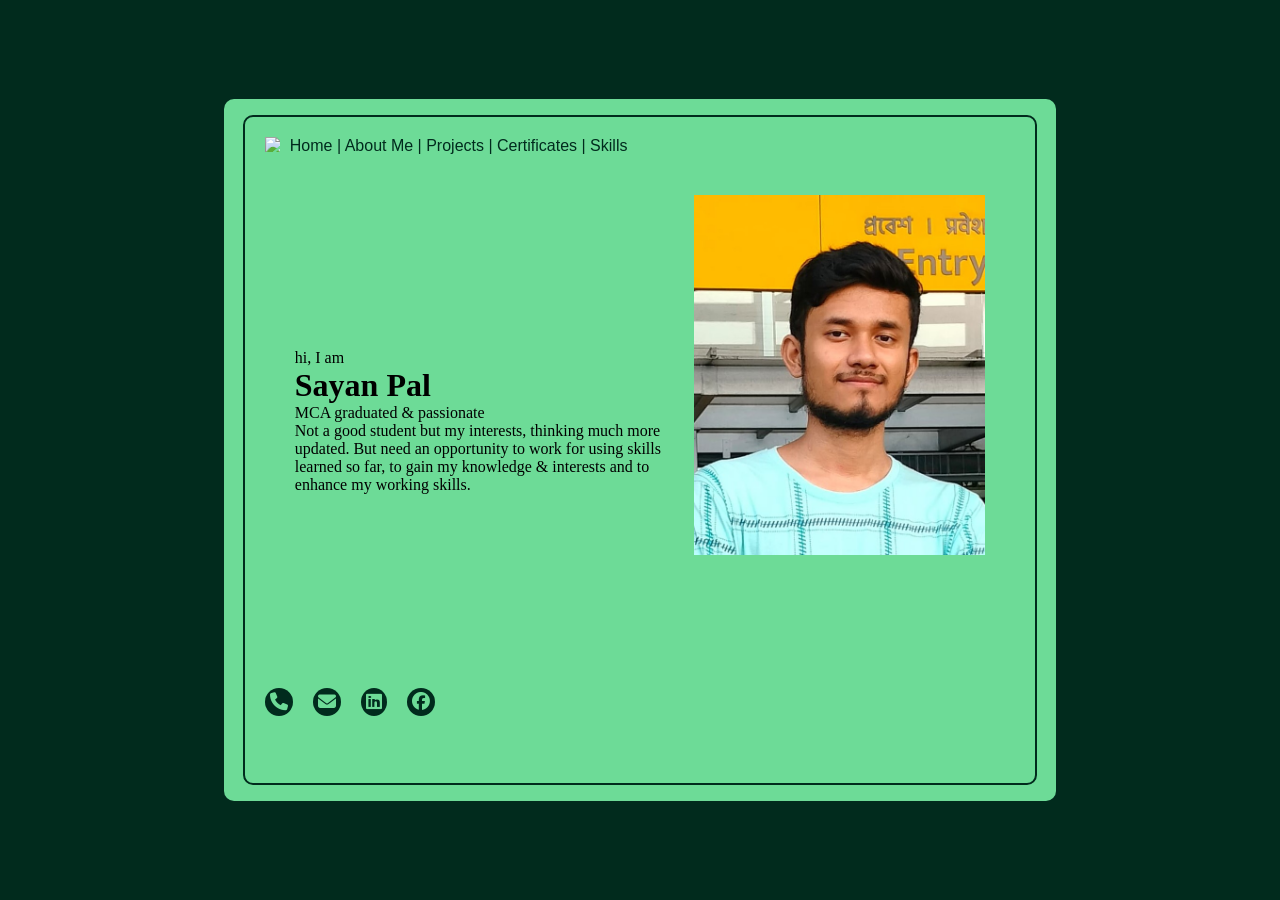
==== index.html @ 7c36a34a "Uploading the files" ====
<!DOCTYPE html>
<html lang="en">
<head>
    <meta charset="UTF-8">
    <meta name="viewport" content="width=device-width, initial-scale=1.0">
    <title>Portfolio:Home</title>
    <link rel="stylesheet" href="index.css">
    <link rel="stylesheet" href="https://cdnjs.cloudflare.com/ajax/libs/font-awesome/6.5.0/css/all.min.css">
</head>
<body>
    <div class="portfolio">
        <div class="portfolio-content">
            <header>
                <img src="https://cdn-icons-png.flaticon.com/512/726/726056.png" alt="Logo">
                <nav>
                    <a href="index.html">Home</a> |
                    <a href="aboutMe.html">About Me</a> |
                    <a href="projects.html">Projects</a> |
                    <a href="certificates.html">Certificates</a> |
                    <a href="skills.html">Skills</a>
                </nav>
            </header>
            <main class="main1">
                <div class="description">
                    <p>hi, I am</p>
                    <h1>Sayan Pal</h1>
                    <p>MCA graduated & passionate</p>
                    <p>Not a good student but my interests, thinking much more updated. But need an opportunity to work for using skills learned so far, to gain my knowledge & interests and to enhance my working skills.</p>
                </div>
                <img src="IMG-20250617-WA0018.jpg" height="360" width="300">
            </main>
            <footer>
                <p><i class="fa-solid fa-phone"></i></p>
                <p><i class="fa-solid fa-envelope"></i></p> 
                <p><i class="fa-brands fa-linkedin"></i></p> 
                <p><i class="fa-brands fa-facebook"></i></p>
            </footer>
        </div>
    </div>
</body>
</html>
---- index.css ----
*{
    margin: 0;
    padding: 0;
}

body{
    background-color: #012b1d;
    justify-content: center;
    align-items: center;
    display: flex;
    height: 100vh;
}

.portfolio{
    height: 78%;
    width: 65%;
    background-color: #6ddb97;
    border-radius: 10px;
    justify-content: center;
    align-items: center;
    display: flex;
}

.portfolio-content{
    height: 95%;
    width: 95%;
    border-radius: 10px;
    border:2px solid #012b1d;
}

/* header-part */
header{
    padding: 20px;
    gap: 10px;
    display: flex;
}

header img{
    height: 15px;
    width: 15px;
}

header nav{
    font-family: 'Franklin Gothic Medium', 'Arial Narrow', Arial, sans-serif;
    color:#012b1d;
}

header nav a{
    text-decoration: none;
    color:#012b1d;
}

/*footer-part*/
footer{
    padding: 20px;
    display: flex;
}

footer i{
    background-color: #012b1d;
    color: #6ddb97;
    font-size: 18px;
    padding: 5px;
    border-radius: 50%;
    margin-right: 20px;
}

/* home/index */
.main1{
    height: 68%;
    padding: 20px 50px;
    justify-content: space-between;
    display: flex;
}

.description{
    display: flex;
    flex-direction: column;
    justify-content: center;
}

/* about me */
.main2{
    height: 68%;
    padding: 20px 50px;
    display: flex;
    justify-content: space-between;
}

.about1{
    font-family: Arial, Helvetica, sans-serif;
    text-align: justify;
    margin-right: 5px;
    padding: 10px;
    overflow-y: auto;
    scrollbar-width: none;
}

.about1 ol{
    list-style-type: decimal;
    padding-left: 10px;
}

.about1 hr{
    background-color: black;
    height: 1px;
    border: none;
    margin-bottom: 8px;
}

.about2{
    flex-direction: column;
    justify-content: space-around;
    margin-left: 5px;
    height: 100%;
    width: 150%;
    overflow-y: auto;
    scrollbar-width: none;
}

.about2 .personality{
    background-color: #53b879;
    margin: 10px;
    padding: 20px;
    border-radius: 10px;
    display: grid;
}

.about2 .interests{
    background-color: #53b879;
    margin: 10px;
    padding: 20px;
    border-radius: 10px;
    display: grid;
}

.about2 ul{
    list-style-type: '✔';
}

.about2 ul li{
    padding-left: 5px;
}

/* projects */
.main3{
    height: 68%;
    padding: 20px 50px;
}
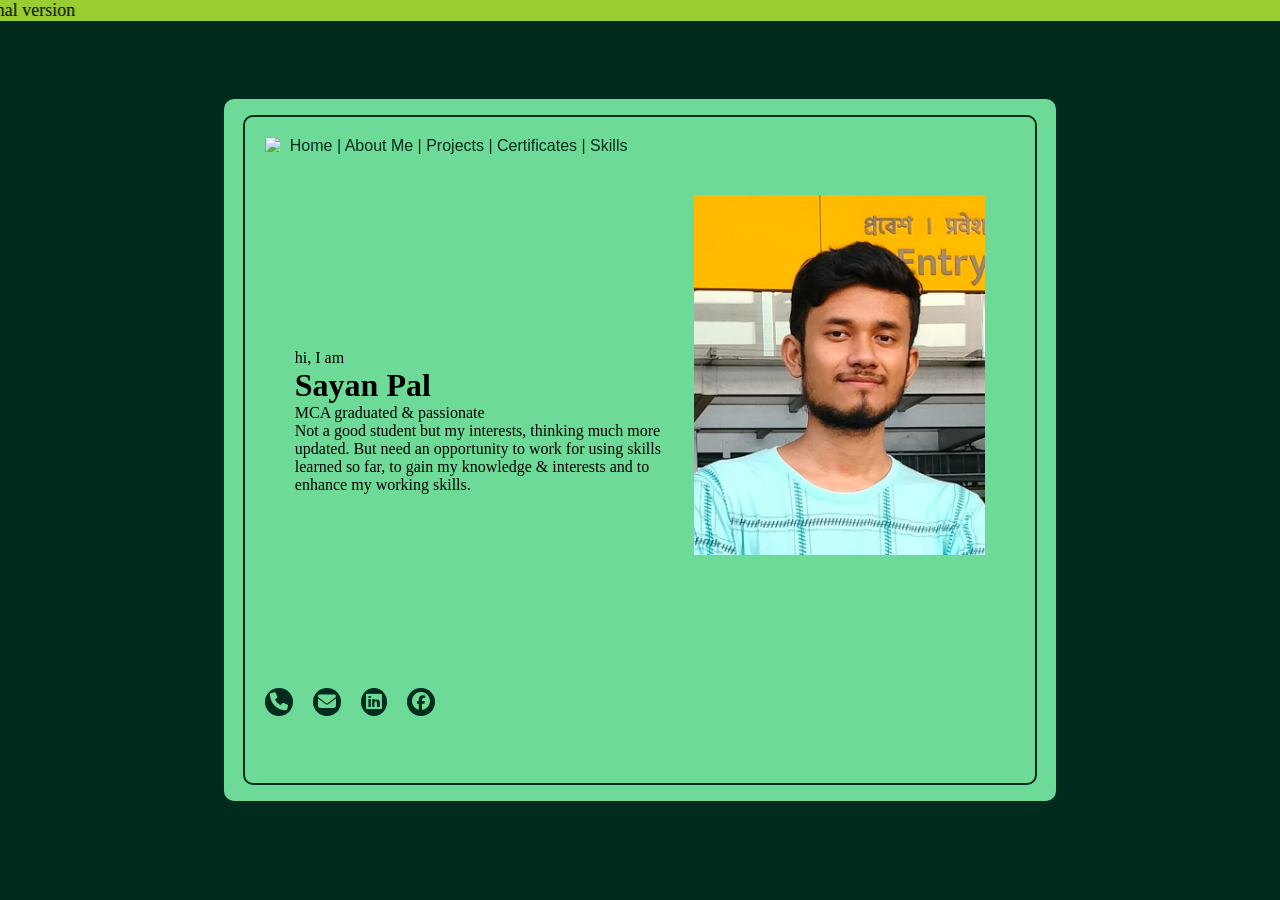
==== commit f436dd2a: "adding warning message" ====
--- a/index.html
+++ b/index.html
@@ -8,6 +8,7 @@
     <link rel="stylesheet" href="https://cdnjs.cloudflare.com/ajax/libs/font-awesome/6.5.0/css/all.min.css">
 </head>
 <body>
+    <marquee behavior="" direction="right">This is not the final version</marquee>
     <div class="portfolio">
         <div class="portfolio-content">
             <header>
@@ -38,4 +39,5 @@
         </div>
     </div>
 </body>
-</html>+
+</html>
--- a/index.css
+++ b/index.css
@@ -9,6 +9,13 @@
     align-items: center;
     display: flex;
     height: 100vh;
+}
+
+marquee{
+    position: absolute;
+    top: 0;
+    background-color: yellowgreen;
+    font-size: 18px;
 }
 
 .portfolio{
@@ -147,3 +154,4 @@
     height: 68%;
     padding: 20px 50px;
 }
+
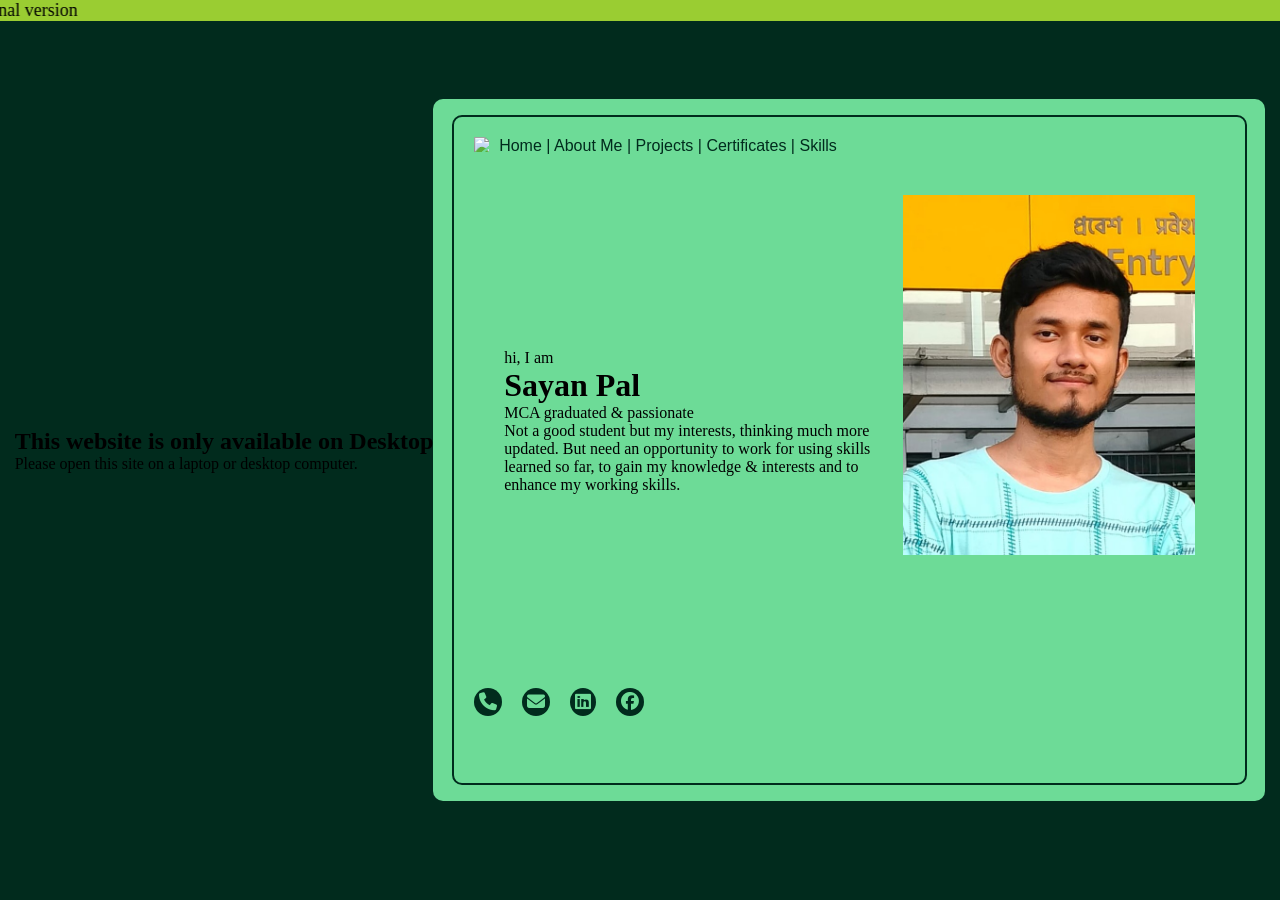
==== commit 644ba092: "adding responsive message" ====
--- a/index.html
+++ b/index.html
@@ -8,6 +8,10 @@
     <link rel="stylesheet" href="https://cdnjs.cloudflare.com/ajax/libs/font-awesome/6.5.0/css/all.min.css">
 </head>
 <body>
+    <div class="desktop-only-message">
+        <h2>This website is only available on Desktop</h2>
+        <p>Please open this site on a laptop or desktop computer.</p>
+    </div>
     <marquee behavior="" direction="right">This is not the final version</marquee>
     <div class="portfolio">
         <div class="portfolio-content">
@@ -41,3 +45,4 @@
 </body>
 
 </html>
+
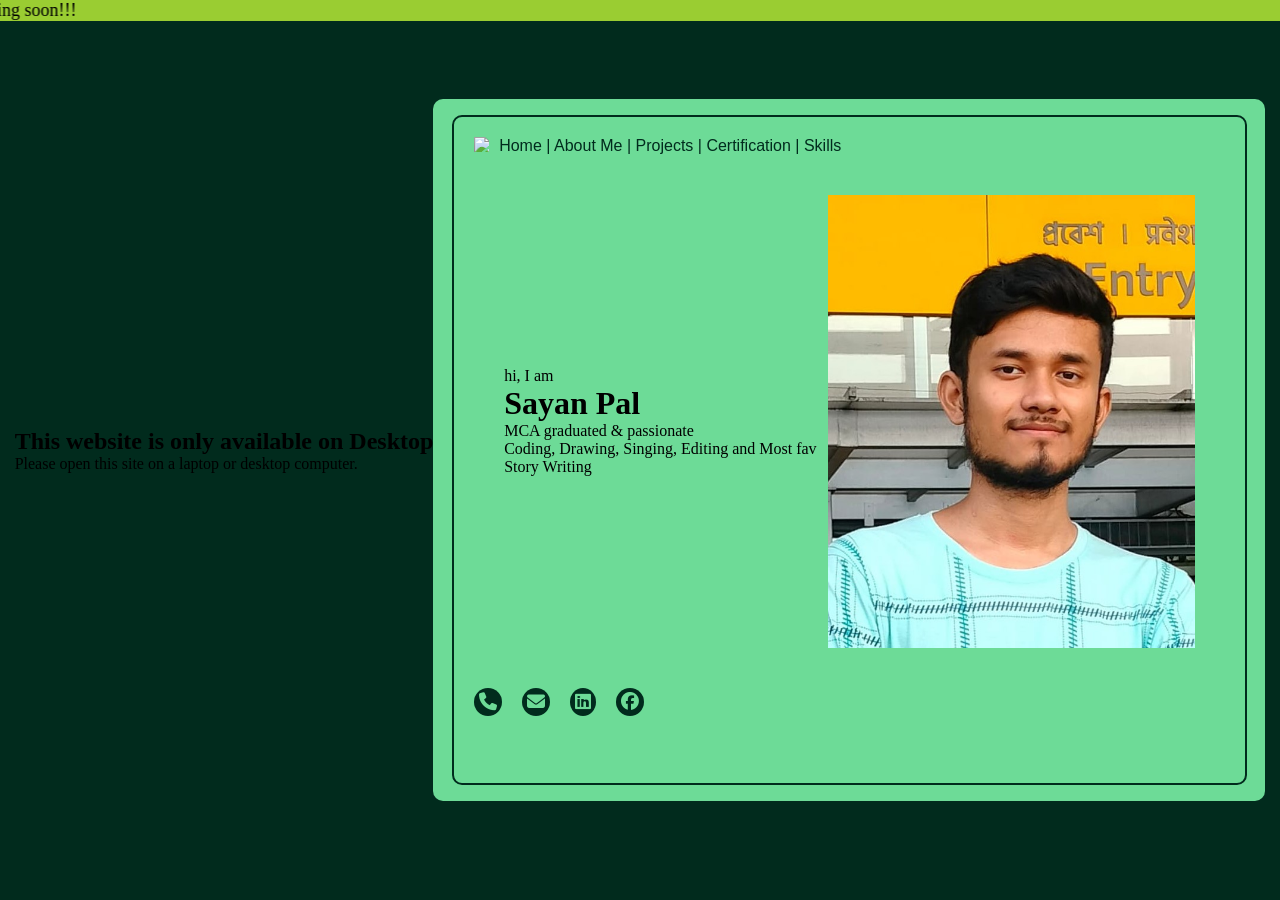
==== commit 207d76cd: "Updated index.html" ====
--- a/index.html
+++ b/index.html
@@ -8,11 +8,11 @@
     <link rel="stylesheet" href="https://cdnjs.cloudflare.com/ajax/libs/font-awesome/6.5.0/css/all.min.css">
 </head>
 <body>
-    <div class="desktop-only-message">
+    <div class="desktop_only">
         <h2>This website is only available on Desktop</h2>
         <p>Please open this site on a laptop or desktop computer.</p>
     </div>
-    <marquee behavior="" direction="right">This is not the final version</marquee>
+    <marquee behavior="" direction="right">Small screen versions updating. Coming soon!!!</marquee>
     <div class="portfolio">
         <div class="portfolio-content">
             <header>
@@ -21,7 +21,7 @@
                     <a href="index.html">Home</a> |
                     <a href="aboutMe.html">About Me</a> |
                     <a href="projects.html">Projects</a> |
-                    <a href="certificates.html">Certificates</a> |
+                    <a href="certification.html">Certification</a> |
                     <a href="skills.html">Skills</a>
                 </nav>
             </header>
@@ -30,19 +30,17 @@
                     <p>hi, I am</p>
                     <h1>Sayan Pal</h1>
                     <p>MCA graduated & passionate</p>
-                    <p>Not a good student but my interests, thinking much more updated. But need an opportunity to work for using skills learned so far, to gain my knowledge & interests and to enhance my working skills.</p>
+                    <p>Coding, Drawing, Singing, Editing and Most fav Story Writing</p>
                 </div>
-                <img src="IMG-20250617-WA0018.jpg" height="360" width="300">
+                <img src="Profile pic.jpg">
             </main>
             <footer>
-                <p><i class="fa-solid fa-phone"></i></p>
-                <p><i class="fa-solid fa-envelope"></i></p> 
-                <p><i class="fa-brands fa-linkedin"></i></p> 
-                <p><i class="fa-brands fa-facebook"></i></p>
+                <p><a href="tel:+917044818876"><i class="fa-solid fa-phone"></i></a></p>
+                <p><a href="mailto:rocky2001sayan@gmail.com"><i class="fa-solid fa-envelope"></i></a></p> 
+                <p><a href="https:www.linkedin.com/in/sayan-pal-607424310/"><i class="fa-brands fa-linkedin"></i></a></p> 
+                <p><a href="https://www.facebook.com/sayan8876/"><i class="fa-brands fa-facebook"></i></a></p>
             </footer>
         </div>
     </div>
 </body>
-
 </html>
-
--- a/index.css
+++ b/index.css
@@ -9,6 +9,31 @@
     align-items: center;
     display: flex;
     height: 100vh;
+}
+
+/* Hide message by default */
+.desktop-only-message {
+    display: none;
+}
+
+/* Show message on small screens */
+@media (max-width: 1024px) {
+    body > *:not(.desktop-only-message) {
+        display: none;
+    }
+
+    .desktop-only-message {
+        display: flex;
+        height: 100vh;
+        width: 100%;
+        justify-content: center;
+        align-items: center;
+        flex-direction: column;
+        text-align: center;
+        font-family: Arial, sans-serif;
+        background: #111;
+        color: white;
+    }
 }
 
 marquee{
@@ -155,3 +180,4 @@
     padding: 20px 50px;
 }
 
+
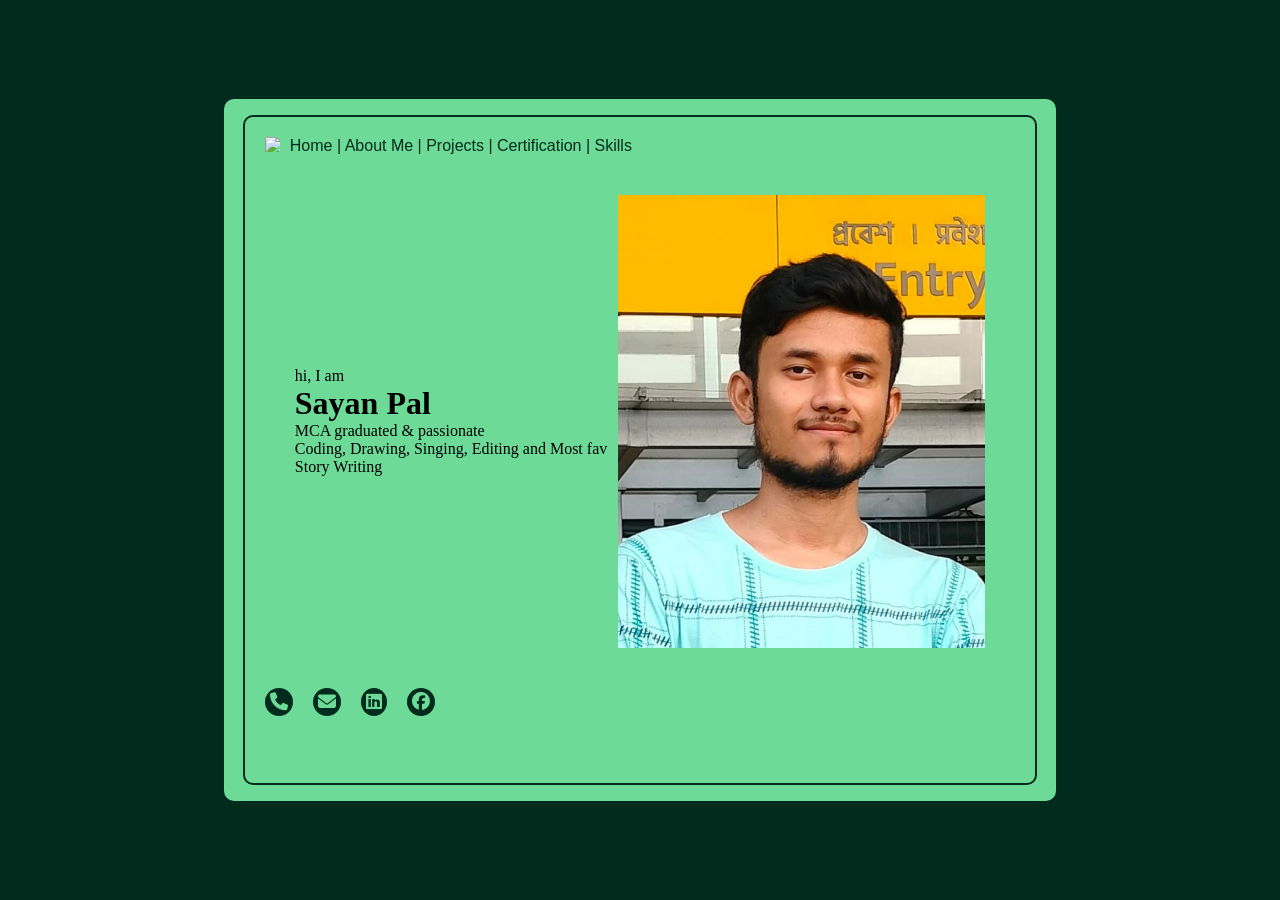
==== commit 0b9601c0: "Updated index.html removed warning section" ====
--- a/index.html
+++ b/index.html
@@ -8,11 +8,6 @@
     <link rel="stylesheet" href="https://cdnjs.cloudflare.com/ajax/libs/font-awesome/6.5.0/css/all.min.css">
 </head>
 <body>
-    <div class="desktop_only">
-        <h2>This website is only available on Desktop</h2>
-        <p>Please open this site on a laptop or desktop computer.</p>
-    </div>
-    <marquee behavior="" direction="right">Small screen versions updating. Coming soon!!!</marquee>
     <div class="portfolio">
         <div class="portfolio-content">
             <header>
--- a/index.css
+++ b/index.css
@@ -12,17 +12,17 @@
 }
 
 /* Hide message by default */
-.desktop-only-message {
+.desktop_only {
     display: none;
 }
 
 /* Show message on small screens */
 @media (max-width: 1024px) {
-    body > *:not(.desktop-only-message) {
+    body > *:not(.desktop_only) {
         display: none;
     }
 
-    .desktop-only-message {
+    .desktop_only {
         display: flex;
         height: 100vh;
         width: 100%;
@@ -36,9 +36,11 @@
     }
 }
 
+/* warning message */
 marquee{
     position: absolute;
     top: 0;
+    width: 100%;
     background-color: yellowgreen;
     font-size: 18px;
 }
@@ -111,6 +113,11 @@
     justify-content: center;
 }
 
+.description img{
+    height: 360px;
+    width: 300px;
+}
+
 /* about me */
 .main2{
     height: 68%;
@@ -141,13 +148,8 @@
 }
 
 .about2{
-    flex-direction: column;
-    justify-content: space-around;
-    margin-left: 5px;
-    height: 100%;
-    width: 150%;
-    overflow-y: auto;
-    scrollbar-width: none;
+    display: flex;
+    justify-content: space-evenly;
 }
 
 .about2 .personality{
@@ -174,10 +176,114 @@
     padding-left: 5px;
 }
 
-/* projects */
+/* about me -> educations */
+.main-education{
+    font-family: Arial, Helvetica, sans-serif;
+    text-align: justify;
+    height: 68%;
+    padding: 20px 50px;
+    overflow-y: auto;
+    scrollbar-width: none;
+}
+
+.main-education hr{
+    background-color: black;
+    height: 2px;
+    margin-top: 5px;
+    margin-bottom: 8px;
+    border: none;
+}
+
+.images{
+    padding-top: 15px;
+    padding-bottom: 5px;
+    overflow-x: auto;
+    white-space: nowrap;
+
+    /* scrollbar */
+    scrollbar-width: thin;
+    scrollbar-color: #012b1d #009b67;
+}
+
+.images img{
+    height: 100px;
+    width: 150px;
+    border-radius: 8px;
+    display: inline-block;
+    margin-right: 8px;
+}
+
+.main-education button{
+    background-color: #53b879;
+    padding: 10px;
+    margin-top: 10px;
+    margin-right: 8px;
+    border-radius: 5px;
+    border: none;
+    font-weight: bold;
+}
+
+.modal {
+    position: fixed;
+    top: 0;
+    left: 0;
+    width: 100%;
+    height: 100%;
+    background: rgba(0,0,0,0.7);
+
+    display: flex;
+    justify-content: center;
+    align-items: center;
+
+    opacity: 0;
+    visibility: hidden;
+    transition: 0.3s;
+    overflow: auto;
+}
+
+.modal img {
+    max-height: 100%;
+    max-width: 100%;
+}
+
+.close {
+    position: absolute;
+    top: 0px;
+    right: 5px;
+    font-size: 50px;
+    text-decoration: none;
+    color: rgb(39, 238, 21);
+}
+
+#popup1:target {
+    opacity: 1;
+    visibility: visible;
+}
+
+#popup2:target {
+    opacity: 1;
+    visibility: visible;
+}
+
+/* projects and skills */
 .main3{
-    height: 68%;
-    padding: 20px 50px;
-}
-
-
+    font-family: Arial, Helvetica, sans-serif;
+    height: 68%;
+    padding: 20px 50px;
+    overflow-y: auto;
+    scrollbar-width: none;
+}
+
+.main3 hr{
+    background-color: black;
+    height: 2px;
+    margin-top: 5px;
+    margin-bottom: 8px;
+    border: none;
+}
+
+details p {
+  padding: 12px;
+  background: #53b879;
+  border-radius: 8px;
+}
